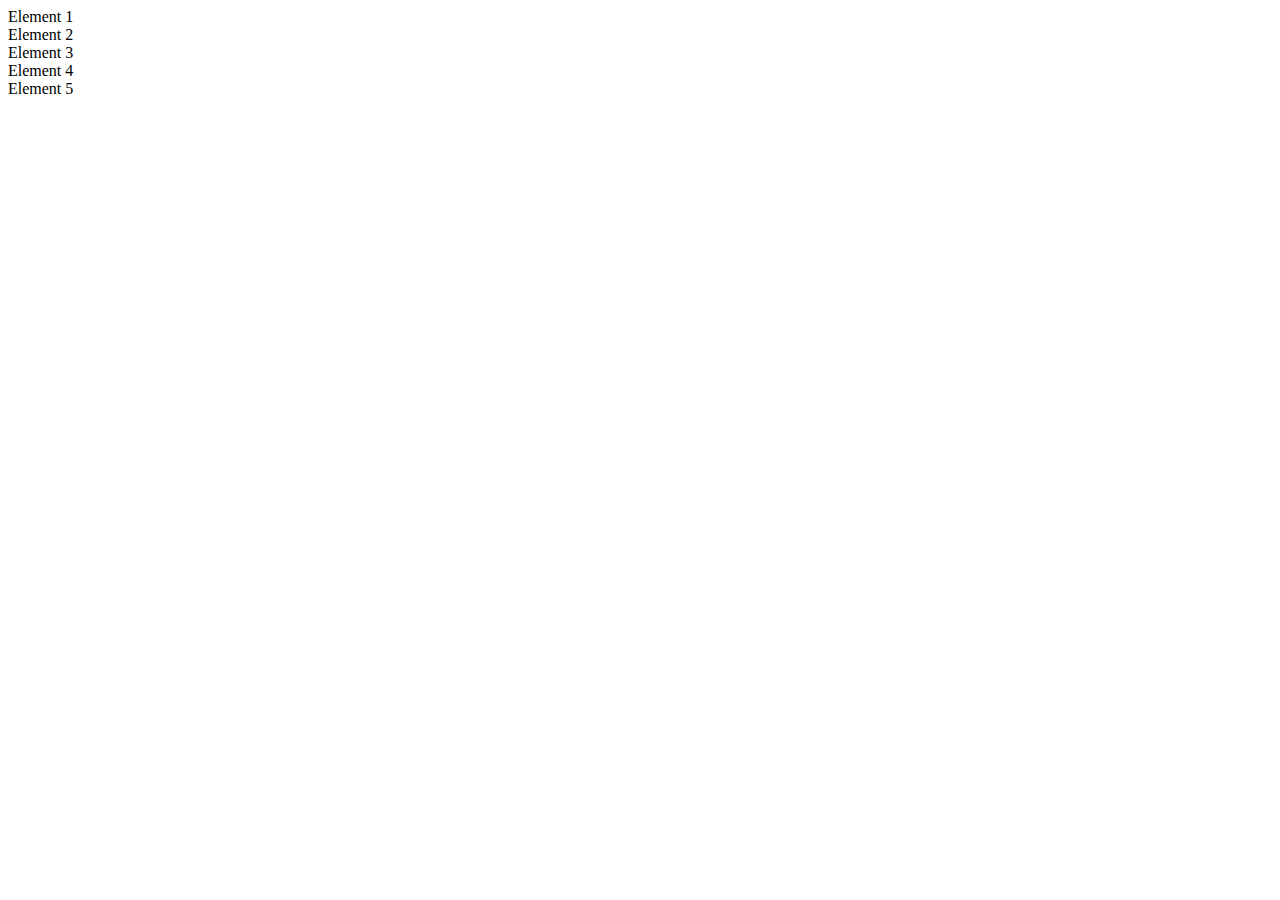
==== index.html @ 3506fc5b "create repo" ====
<!DOCTYPE html>
<html lang="en">
<head>
    <meta charset="UTF-8">
    <meta name="viewport" content="width=device-width, initial-scale=1.0">
    <title>Document</title>
</head>
<body>

    <div>Element 1</div>
    <div data-active="true">Element 2</div>
    <div>Element 3</div>
    <div>Element 4</div>
    <div data-active="false">Element 5</div>


    <script src="./cheatSheet.js"></script>
</body>
</html>
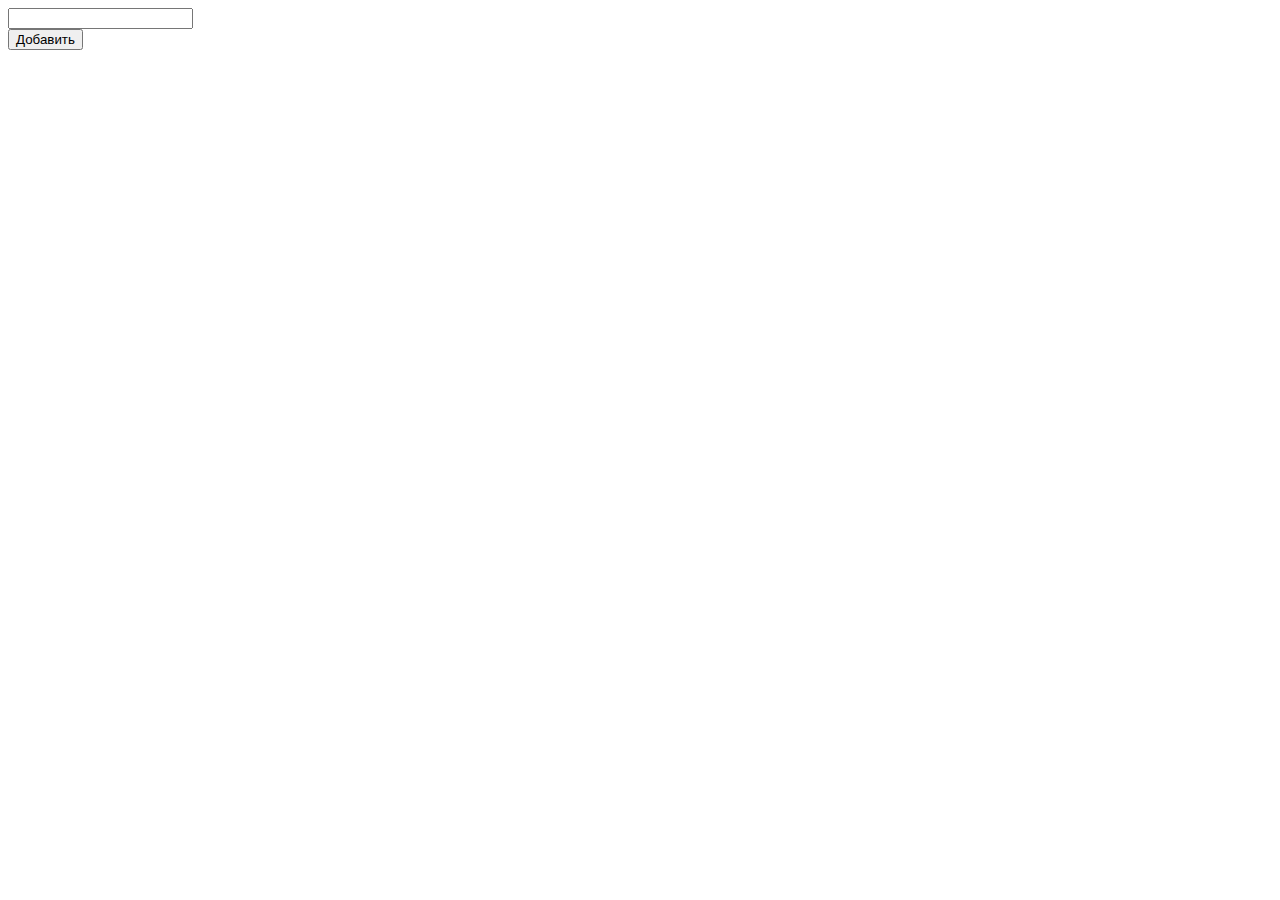
==== commit 195dd8ae: "hw2" ====
--- a/index.html
+++ b/index.html
@@ -6,14 +6,17 @@
     <title>Document</title>
 </head>
 <body>
-
-    <div>Element 1</div>
-    <div data-active="true">Element 2</div>
-    <div>Element 3</div>
-    <div>Element 4</div>
-    <div data-active="false">Element 5</div>
+<!-- 3 -->
+    <!-- <input type="text" class="number-input" placeholder="Введите число">
+    <button class="check-button">Проверить</button>
+    <div class="message"></div> -->
+<!-- 4 -->
+    <input type="text" class="user-input">
+    <div class="error-message"></div>
+    <button class="add-button">Добавить</button>
+    <ul class="item-list"></ul>
 
 
-    <script src="./cheatSheet.js"></script>
+    <script src="./seminar2.4.js"></script>
 </body>
 </html>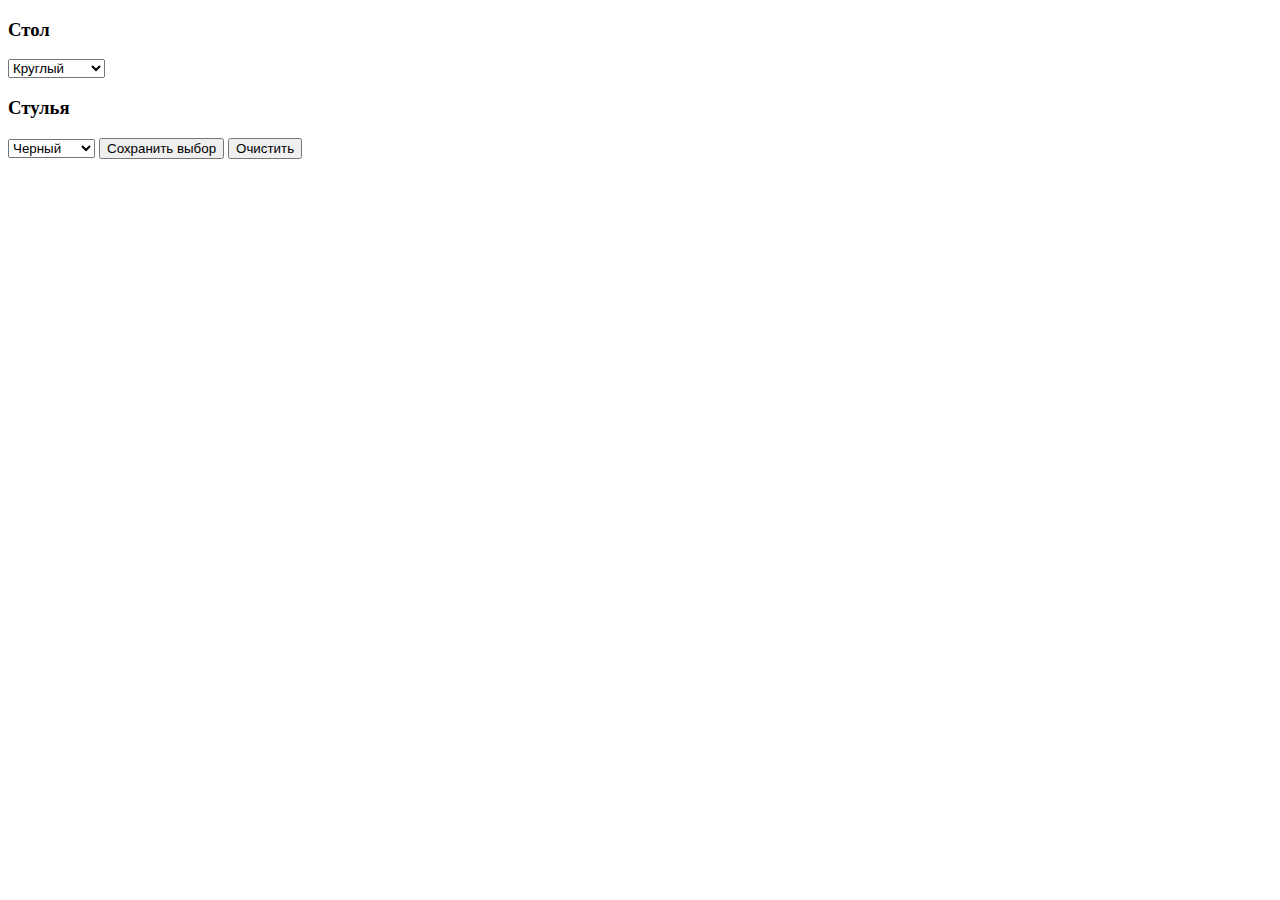
==== commit 13473518: "hw3" ====
--- a/index.html
+++ b/index.html
@@ -11,12 +11,30 @@
     <button class="check-button">Проверить</button>
     <div class="message"></div> -->
 <!-- 4 -->
-    <input type="text" class="user-input">
+    <!-- <input type="text" class="user-input">
     <div class="error-message"></div>
     <button class="add-button">Добавить</button>
-    <ul class="item-list"></ul>
+    <ul class="item-list"></ul> -->
 
+    <!-- <div class="content"></div>
+        <button class="load_news">Загрузить новости</button> -->
+        <h3>Стол</h3>
+    <select  class="table">
+        <option >Круглый</option>
+        <option >Квадратный</option>
+        <option >Овальный</option>
+    </select>
 
-    <script src="./seminar2.4.js"></script>
+    <h3>Стулья</h3>
+    <select  class="chairs">
+        <option>Черный</option>
+        <option>Белый</option>
+        <option>Железный</option>
+    </select>
+
+    <button class="btnSave">Сохранить выбор</button>
+    <button class="clearSelection">Очистить</button>
+
+    <script src="./seminar3.2.js"></script>
 </body>
 </html>